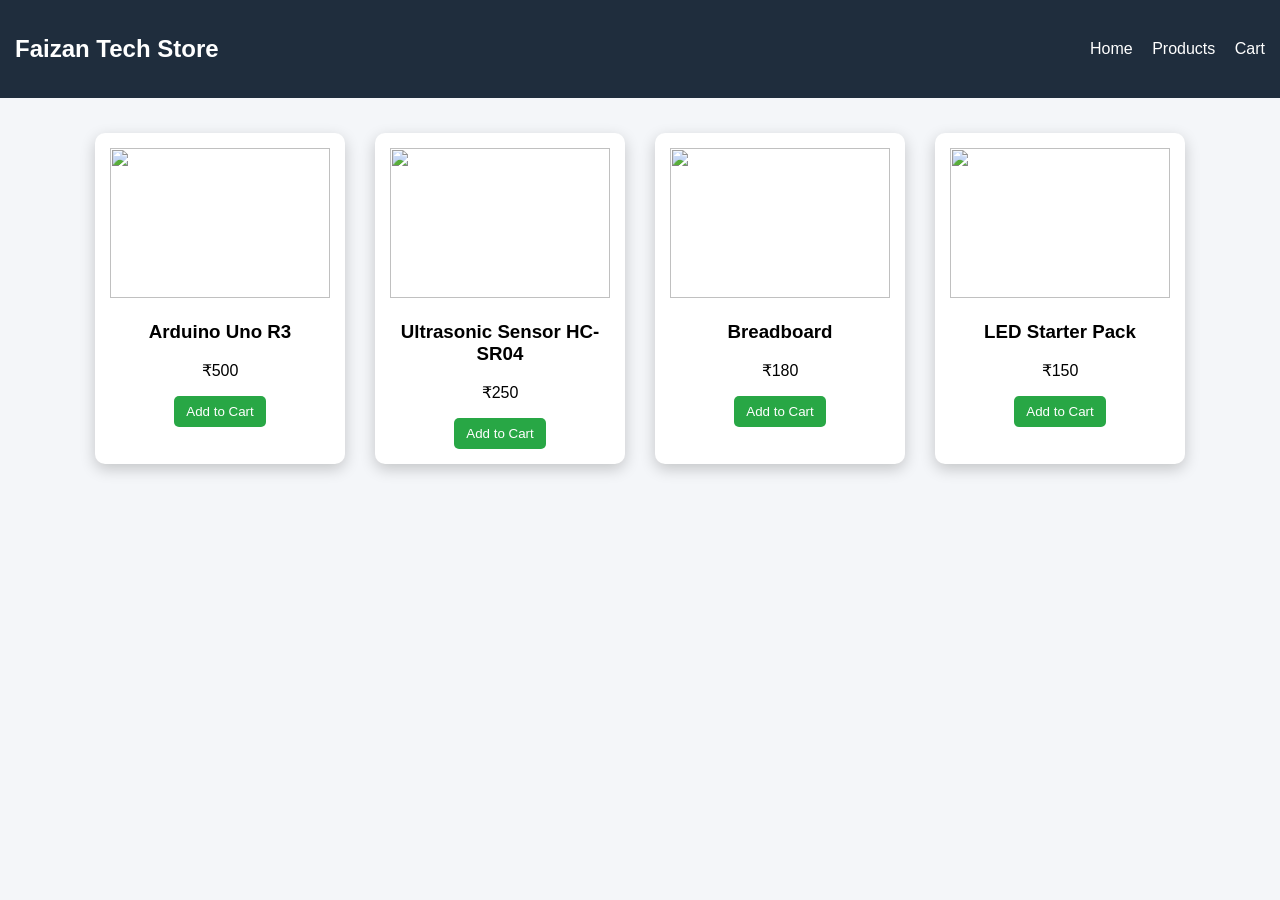
==== products.html @ a657532f "Add files via upload" ====
<!DOCTYPE html>
<html>
<head>
    <title>Products - Faizan Tech Store</title>
    <link rel="stylesheet" href="style.css">
</head>

<body>

<nav class="navbar">
    <h2>Faizan Tech Store</h2>
    <div>
        <a href="index.html">Home</a>
        <a href="products.html">Products</a>
        <a href="cart.html">Cart</a>
    </div>
</nav>

<div class="products">

    <div class="card">
        <img src="images/arduino.jpg">
        <h3>Arduino Uno R3</h3>
        <p>₹500</p>
        <button onclick="addToCart('Arduino Uno R3',500)">Add to Cart</button>
    </div>

    <div class="card">
        <img src="images/sensor.jpg">
        <h3>Ultrasonic Sensor HC-SR04</h3>
        <p>₹250</p>
        <button onclick="addToCart('Ultrasonic Sensor',250)">Add to Cart</button>
    </div>

    <div class="card">
        <img src="images/breadboard.jpg">
        <h3>Breadboard</h3>
        <p>₹180</p>
        <button onclick="addToCart('Breadboard',180)">Add to Cart</button>
    </div>

    <div class="card">
        <img src="images/led.jpg">
        <h3>LED Starter Pack</h3>
        <p>₹150</p>
        <button onclick="addToCart('LED Pack',150)">Add to Cart</button>
    </div>

</div>

<script src="script.js"></script>
</body>
</html>
---- style.css ----
body{
    margin:0;
    font-family: 'Segoe UI', sans-serif;
    background:#f4f6f9;
}

.navbar{
    background:#1f2d3d;
    color:white;
    padding:15px;
    display:flex;
    justify-content:space-between;
    align-items:center;
}

.navbar a{
    color:white;
    margin-left:15px;
    text-decoration:none;
}

.hero{
    text-align:center;
    padding:80px;
    background:linear-gradient(135deg,#007bff,#00c6ff);
    color:white;
}

.btn{
    background:white;
    color:#007bff;
    padding:10px 18px;
    text-decoration:none;
    border-radius:6px;
}

.products{
    display:flex;
    flex-wrap:wrap;
    justify-content:center;
    padding:20px;
}

.card{
    background:white;
    width:220px;
    margin:15px;
    padding:15px;
    border-radius:10px;
    text-align:center;
    box-shadow:0 5px 15px rgba(0,0,0,0.2);
}

.card img{
    width:100%;
    height:150px;
    object-fit:contain;
}

button{
    background:#28a745;
    color:white;
    padding:8px 12px;
    border:none;
    border-radius:5px;
    cursor:pointer;
}

.cart-list{
    max-width:500px;
    margin:20px auto;
    list-style:none;
}
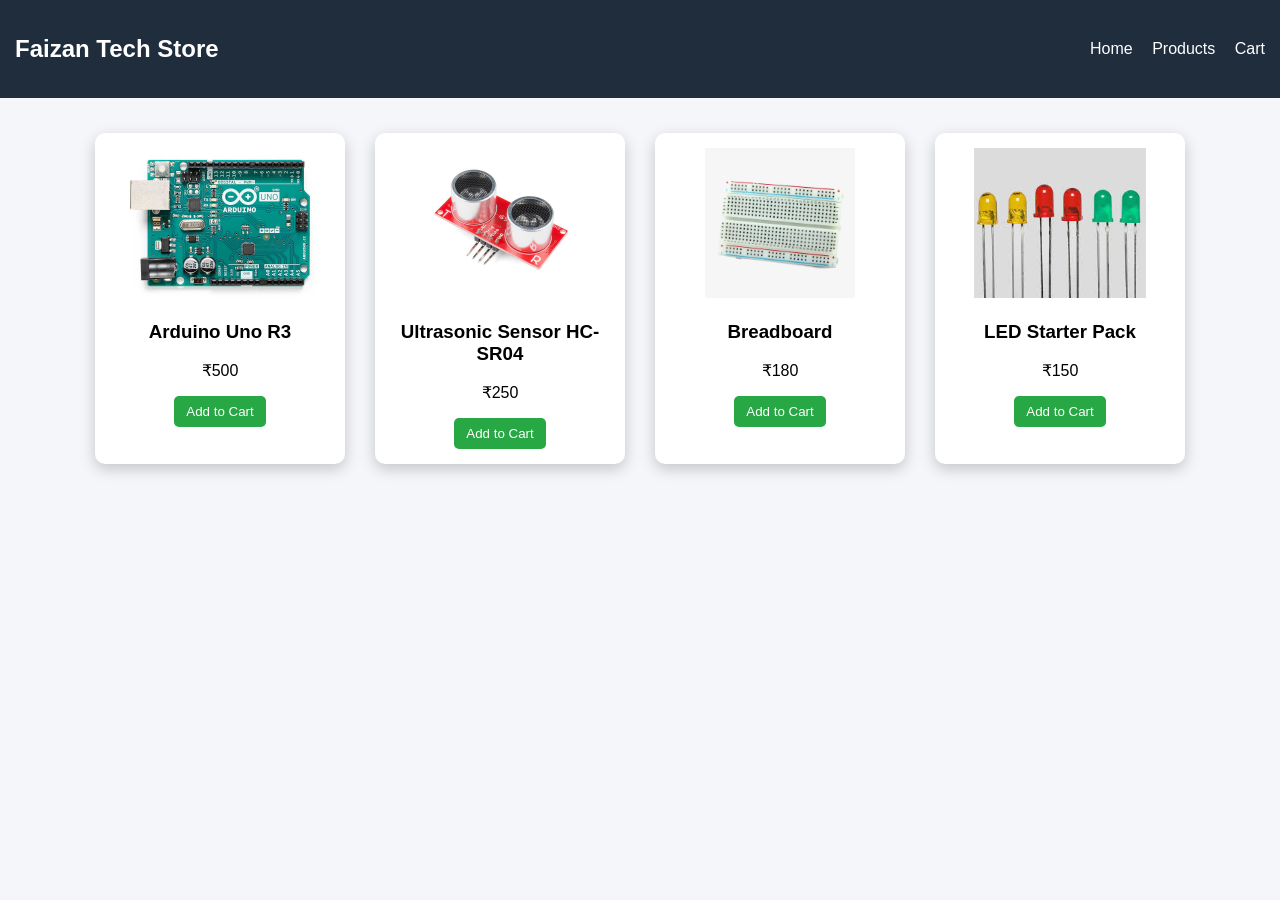
==== commit c98e8145: "Update products.html" ====
--- a/products.html
+++ b/products.html
@@ -19,28 +19,28 @@
 <div class="products">
 
     <div class="card">
-        <img src="images/arduino.jpg">
+        <img src="arduino.jpg">
         <h3>Arduino Uno R3</h3>
         <p>₹500</p>
         <button onclick="addToCart('Arduino Uno R3',500)">Add to Cart</button>
     </div>
 
     <div class="card">
-        <img src="images/sensor.jpg">
+        <img src="sensor.jpg">
         <h3>Ultrasonic Sensor HC-SR04</h3>
         <p>₹250</p>
         <button onclick="addToCart('Ultrasonic Sensor',250)">Add to Cart</button>
     </div>
 
     <div class="card">
-        <img src="images/breadboard.jpg">
+        <img src="breadboard.jpg">
         <h3>Breadboard</h3>
         <p>₹180</p>
         <button onclick="addToCart('Breadboard',180)">Add to Cart</button>
     </div>
 
     <div class="card">
-        <img src="images/led.jpg">
+        <img src="led.jpg">
         <h3>LED Starter Pack</h3>
         <p>₹150</p>
         <button onclick="addToCart('LED Pack',150)">Add to Cart</button>
@@ -50,4 +50,5 @@
 
 <script src="script.js"></script>
 </body>
-</html>+
+</html>
